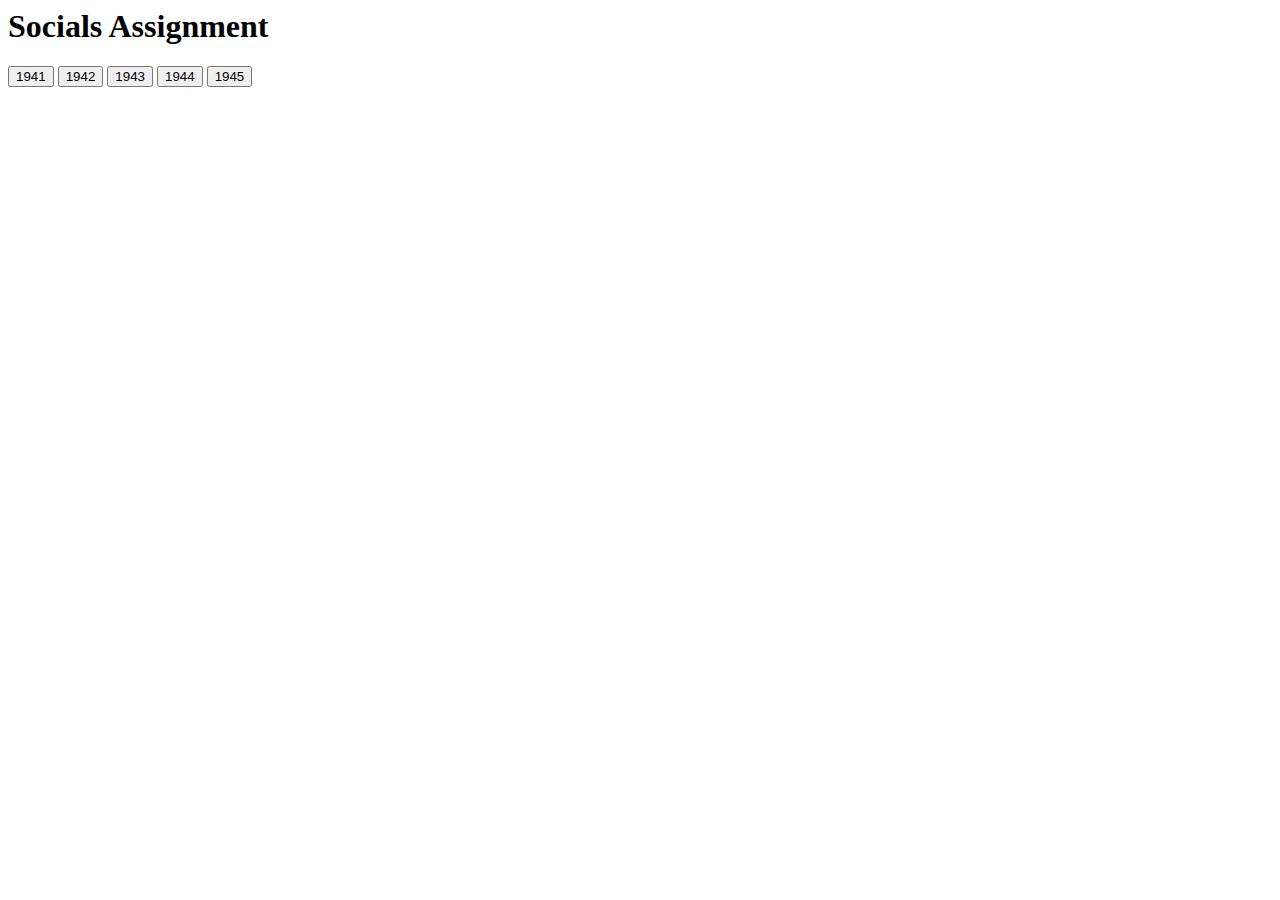
==== index.html @ 975c170c "Add files via upload" ====
<html>
    <head>
        <title>Socials Project</title>
        <link rel="stylesheet" href="sCSS/index.css">
    </head>
    <body>
        <h1 class="mainhead">Socials Assignment</h1>
        <div class="navbutton">
            <a href="1941.html"><button class="button1941" id="buttonNav">1941</button></a>
            <a href="1942.html"><button class="button1942" id="buttonNav">1942</button></a>
            <a href="1943.html"><button class="button1943" id="buttonNav">1943</button></a>
            <a href="1944.html"><button class="button1944" id="buttonNav">1944</button></a>
            <a href="1945.html"><button class="button1945" id="buttonNav">1945</button></a>
        </div>
    </body>
</html>
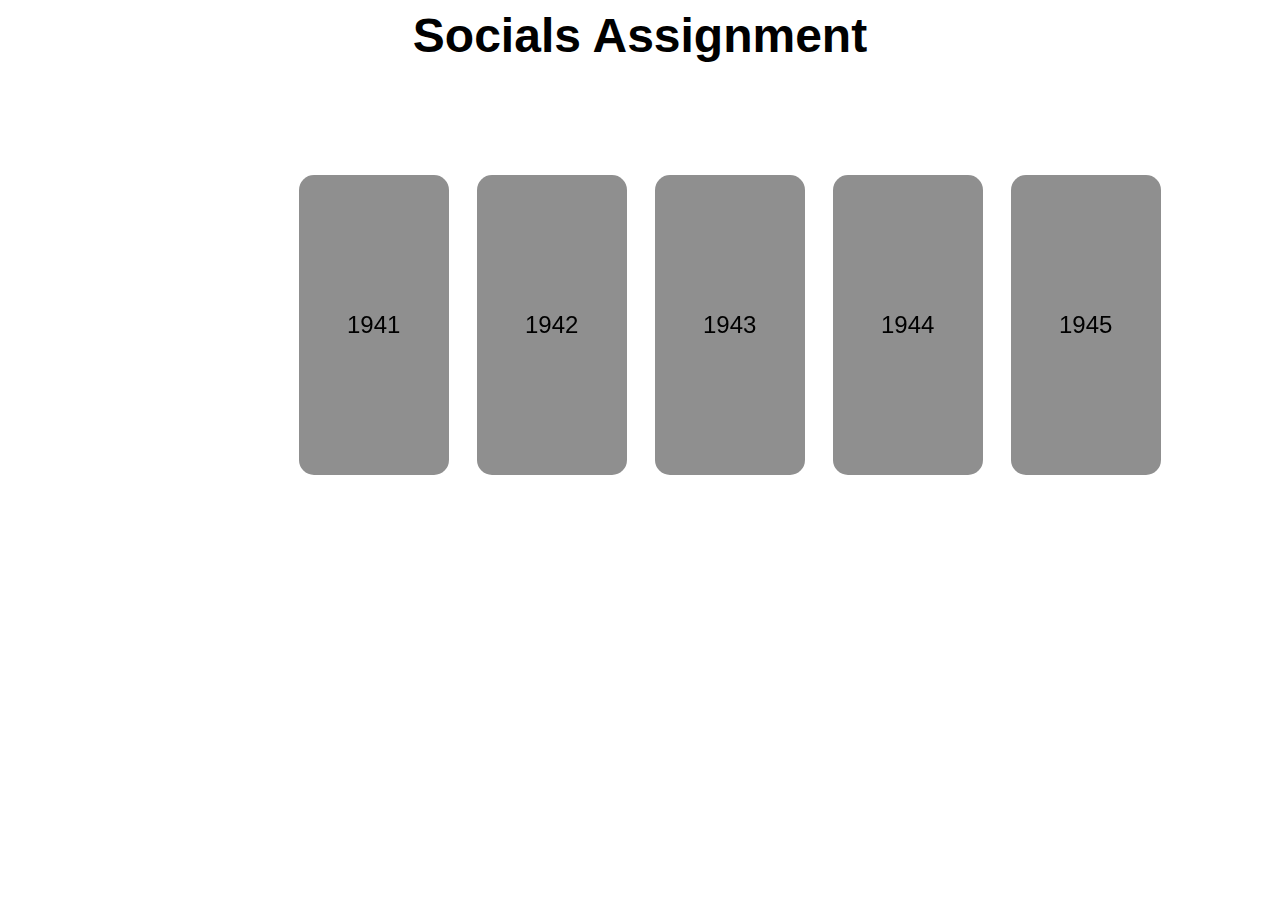
==== commit 163bf7bc: "Update index.html" ====
--- a/index.html
+++ b/index.html
@@ -1,7 +1,7 @@
 <html>
     <head>
         <title>Socials Project</title>
-        <link rel="stylesheet" href="sCSS/index.css">
+        <link rel="stylesheet" href="index.css">
     </head>
     <body>
         <h1 class="mainhead">Socials Assignment</h1>
@@ -13,4 +13,4 @@
             <a href="1945.html"><button class="button1945" id="buttonNav">1945</button></a>
         </div>
     </body>
-</html>+</html>
--- a/index.css
+++ b/index.css
@@ -0,0 +1,37 @@
+body {
+    background-image: url('https://wallpaperaccess.com/full/265840.jpg');
+    background-repeat: no-repeat;
+    background-size: cover;
+    position: sticky;
+    background-attachment: fixed;
+}
+
+.mainhead {
+    font-family: 'Segoe UI', Tahoma, Geneva, Verdana, sans-serif;
+    font-size: 3em;
+    text-align: center;
+}
+
+#buttonNav {
+    background-color: rgba(95, 95, 95, 0.7);
+    font-size: 1.5em;
+    border: none;
+    border-radius: 15px;
+    backdrop-filter: blur(5px);
+    height: 300px;
+    width: 150px;
+    margin-right: 1em;
+    transition: 1s;
+    overflow: hidden;
+}
+
+#buttonNav:hover {
+    background-color: rgba(169, 169, 169, 0.7);
+    text-decoration: underline;
+    transition: 1s;
+}
+
+.navButton {
+    padding-left: 23%;
+    padding-top: 5em;
+}